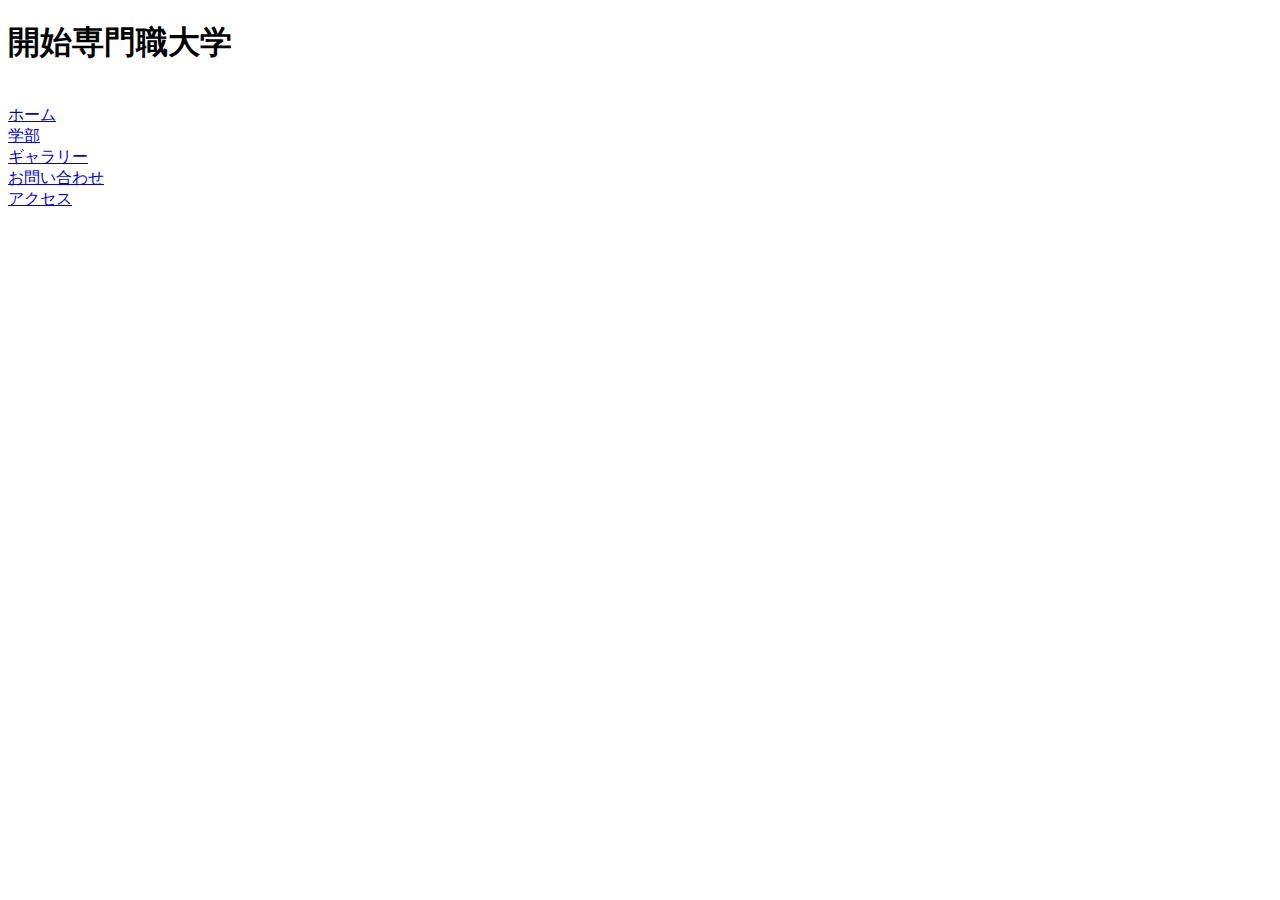
==== index.html @ 6cb8c308 "Create index.html" ====
<!DOCTYPE html>
<html lang="en">
<head>
    <meta charset="UTF-8">
    <meta http-equiv="X-UA-Compatible" content="IE=edge">
    <meta name="viewport" content="width=device-width, initial-scale=1.0">
    <title>Document</title>
    <link rel="stylesheet" href="css/style.css">
</head>
<body>
    <div class="form">
        <h1>
        <h1>開始専門職大学</h1>
        <div class="text">
         <img src="images/yoneyama.png" alt="">
        </div>
        <div class="icon">
            <div class="index">
                <a href="index.html">ホーム</a>
            </div>
            <div class="dep">
                <a href="dep.html">学部</a>
            </div>
            <div class="gallery">
                <a href="ga.html">ギャラリー</a>
            </div>
            <div class="info">
                <a href="info.html">お問い合わせ</a>
            </div>
            <div class="access">
                <a href="access.html">アクセス</a>
            </div>
            
        </div>
    </div>
    
</body>
</html>
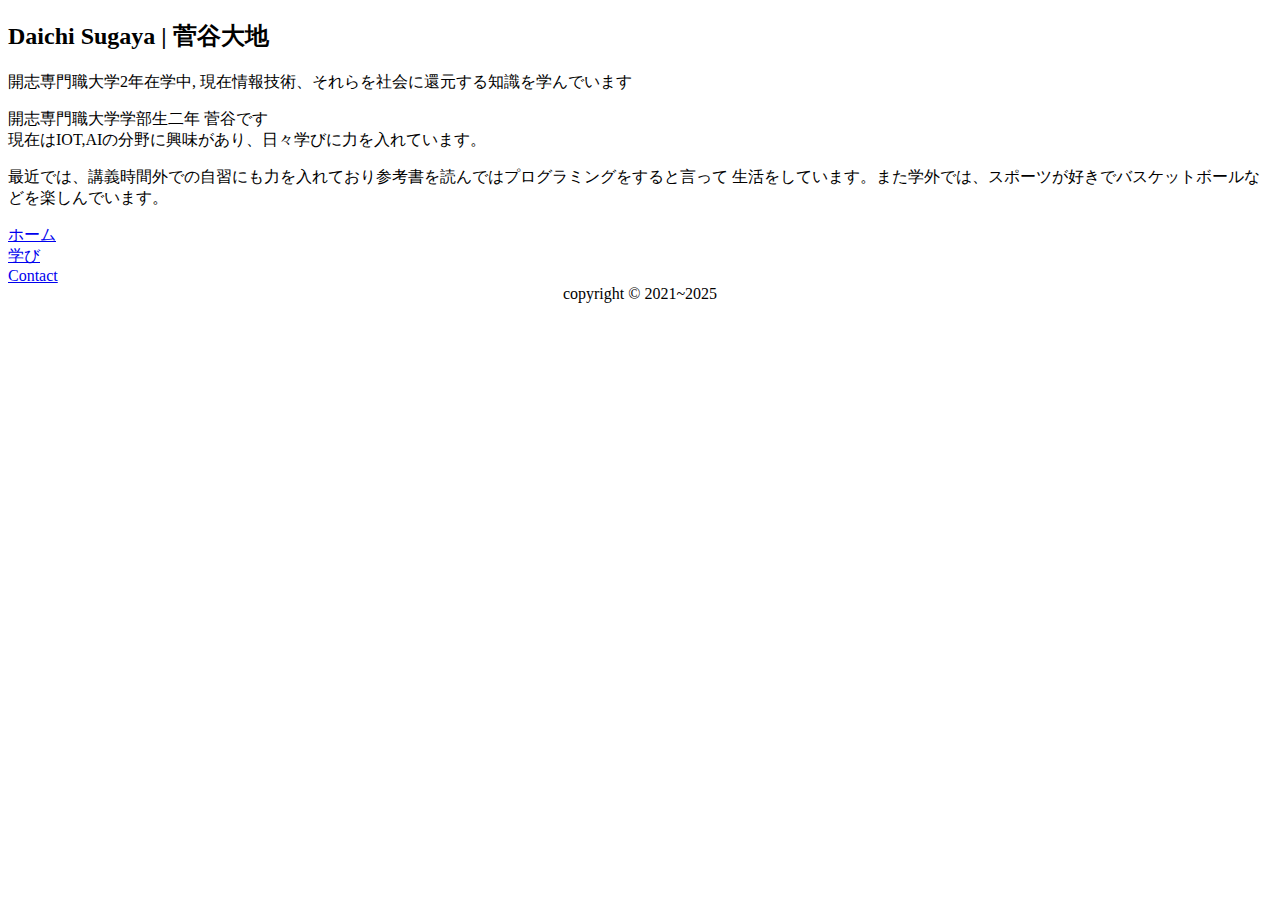
==== commit 6f0cdc3d: "Create index.html" ====
--- a/index.html
+++ b/index.html
@@ -8,31 +8,37 @@
     <link rel="stylesheet" href="css/style.css">
 </head>
 <body>
-    <div class="form">
-        <h1>
-        <h1>開始専門職大学</h1>
-        <div class="text">
-         <img src="images/yoneyama.png" alt="">
-        </div>
-        <div class="icon">
-            <div class="index">
-                <a href="index.html">ホーム</a>
+    <div class="contact-us">
+        <div class="form">
+            <div class="text">
+                <h2>Daichi Sugaya | 菅谷大地</h2>
+                <p>開志専門職大学2年在学中,
+                    現在情報技術、それらを社会に還元する知識を学んでいます
+                
+                </p>
+                <p>開志専門職大学学部生二年 菅谷です<br>
+                 現在はIOT,AIの分野に興味があり、日々学びに力を入れています。
+                </p>
+                <p>最近では、講義時間外での自習にも力を入れており参考書を読んではプログラミングをすると言って
+                    生活をしています。また学外では、スポーツが好きでバスケットボールなどを楽しんでいます。
+                </p>
+                <p></p>
             </div>
-            <div class="dep">
-                <a href="dep.html">学部</a>
+            <div class="social-icon">
+                <div class="home">
+                    <a href="index.html">ホーム</a>
+                </div>
+                <div class="research">
+                    <a href="work.html">学び</a>
+                </div>
+                <div class="contact">
+                    <a href="contact.html">Contact</a>
+                </div>
             </div>
-            <div class="gallery">
-                <a href="ga.html">ギャラリー</a>
-            </div>
-            <div class="info">
-                <a href="info.html">お問い合わせ</a>
-            </div>
-            <div class="access">
-                <a href="access.html">アクセス</a>
-            </div>
-            
+            <center>copyright &#xa9 2021~2025</center>
         </div>
     </div>
+
     
 </body>
 </html>
